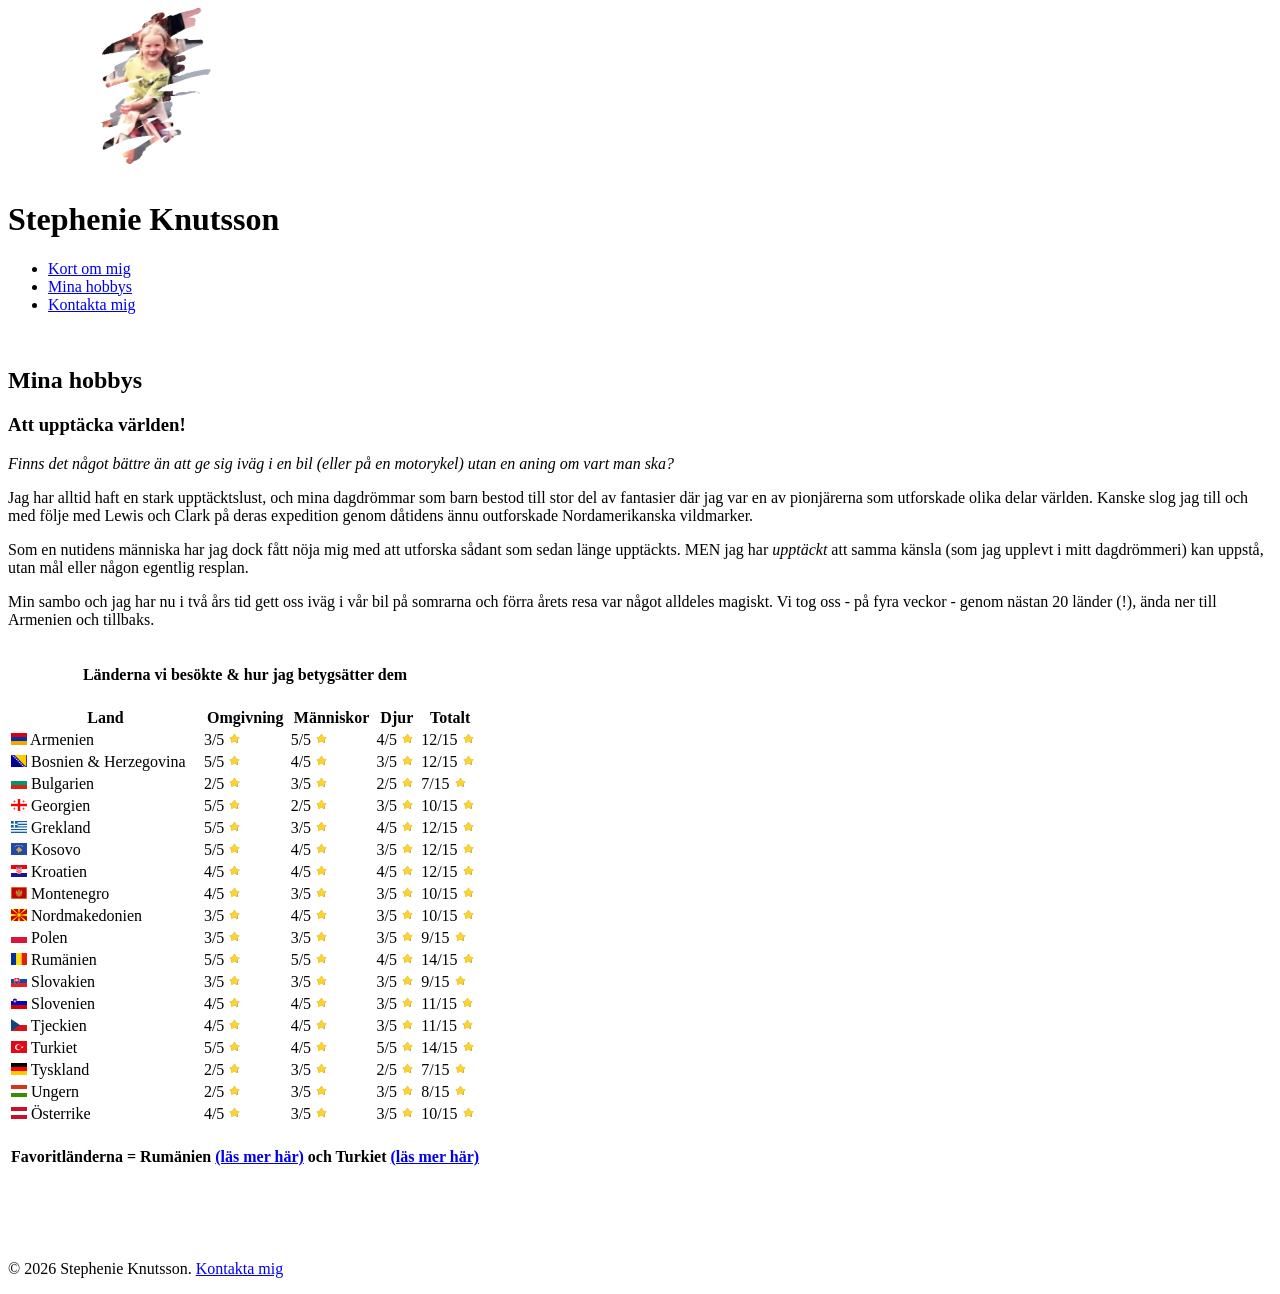
==== hobby.html @ d214079e "Initial commit - webbplatsen från Laboration 1" ====
<!DOCTYPE html>
<html lang="sv">

<head>
    <meta charset="UTF-8">
    <meta name="viewport" content="width=device-width, initial-scale=1.0">
    <title>Stephenie Knutsson</title>
</head>

<!--BODY INKAPSULERAR ALLT SOM FINNS PÅ SIDAN-->
    <body>

        <header>
            <img src="images/jag.webp" alt="En framskrapad ögonblicksbild på Stephenie, fem år gammal" width="500">
            <h1>Stephenie Knutsson</h1>
            <nav>
                <ul>
                    <li><a href="index.html">Kort om mig</a></li>
                    <li><a href="hobby.html">Mina hobbys</a></li>
                    <li><a href="kontakt.html">Kontakta mig</a></li>
                </ul>
            </nav>
            <br>
        </header>

        <!--HUVUDINNEHÅLL-->
        <main>
            <h2>Mina hobbys</h2>
            <h3>Att upptäcka världen!</h3>
                <p><em>Finns det något bättre än att ge sig iväg
                    i en bil (eller på en motorykel) utan en aning om vart man ska?</em>
                </p>
                <p>Jag har alltid haft en stark upptäcktslust, och
                mina dagdrömmar som barn bestod till stor del av fantasier
                där jag var en av pionjärerna som utforskade olika delar 
                världen. Kanske slog jag till och med följe med Lewis 
                och Clark på deras expedition genom dåtidens ännu outforskade
                Nordamerikanska vildmarker.
                </p>
                <p>Som en nutidens människa har jag dock fått nöja mig med att 
                    utforska sådant som sedan länge upptäckts. MEN jag har <em>
                    upptäckt</em> att samma känsla (som jag upplevt
                    i mitt dagdrömmeri) kan uppstå, utan mål eller 
                    någon egentlig resplan.
                </p>
                <p>Min sambo och jag har nu i två års tid gett oss
                    iväg i vår bil på somrarna och förra årets resa
                    var något alldeles magiskt. Vi tog oss - på fyra
                    veckor - genom nästan 20 länder (!), ända ner till Armenien
                    och tillbaks.
                </p>

                <!--TABELL-->
            <table>
                <caption><h4>Länderna vi besökte & hur jag betygsätter dem</h4></caption>

                <thead>
                   <tr>
                        <th>Land</th>
                        <th>Omgivning</th>
                        <th>Människor</th>
                        <th>Djur</th>
                        <th>Totalt</th>
                   </tr>
                </thead>

                <tbody>
                    <tr>
                        <td><img src=images/armenia.svg alt="Armeniens flagga" width="16"> Armenien</td>
                        <td>3/5 <img src=images/star.avif alt="stjärnor" width="13"></td>
                        <td>5/5 <img src=images/star.avif alt="stjärnor" width="13"></td>
                        <td>4/5 <img src=images/star.avif alt="stjärnor" width="13"></td>
                        <td>12/15 <img src=images/star.avif alt="stjärnor" width="13"></td>
                    </tr>
                    <tr>
                        <td><img src=images/bosnia.svg alt="Bosniens flagga" width="16"> Bosnien & Herzegovina</td>
                        <td>5/5 <img src=images/star.avif alt="stjärnor" width="13"></td>
                        <td>4/5 <img src=images/star.avif alt="stjärnor" width="13"></td>
                        <td>3/5 <img src=images/star.avif alt="stjärnor" width="13"></td>
                        <td>12/15 <img src=images/star.avif alt="stjärnor" width="13"></td>
                    </tr>
                    <tr>
                        <td><img src=images/bulgaria.svg alt="Bulgariens flagga" width="16"> Bulgarien</td>
                        <td>2/5 <img src=images/star.avif alt="stjärnor" width="13"></td>
                        <td>3/5 <img src=images/star.avif alt="stjärnor" width="13"></td>
                        <td>2/5 <img src=images/star.avif alt="stjärnor" width="13"></td>
                        <td>7/15 <img src=images/star.avif alt="stjärnor" width="13"></td>
                    </tr>
                    <tr>
                        <td><img src=images/georgia.svg alt="Georgiens flagga" width="16"> Georgien</td>
                        <td>5/5 <img src=images/star.avif alt="stjärnor" width="13"></td>
                        <td>2/5 <img src=images/star.avif alt="stjärnor" width="13"></td>
                        <td>3/5 <img src=images/star.avif alt="stjärnor" width="13"></td>
                        <td>10/15 <img src=images/star.avif alt="stjärnor" width="13"></td>
                    </tr>
                    <tr>
                        <td><img src=images/greece.svg alt="Greklands flagga" width="16"> Grekland</td>
                        <td>5/5 <img src=images/star.avif alt="stjärnor" width="13"></td>
                        <td>3/5 <img src=images/star.avif alt="stjärnor" width="13"></td>
                        <td>4/5 <img src=images/star.avif alt="stjärnor" width="13"></td>
                        <td>12/15 <img src=images/star.avif alt="stjärnor" width="13"></td>
                    </tr>
                    <tr>
                        <td><img src=images/kosovo.svg alt="Kosovos flagga" width="16"> Kosovo</td>
                        <td>5/5 <img src=images/star.avif alt="stjärnor" width="13"></td>
                        <td>4/5 <img src=images/star.avif alt="stjärnor" width="13"></td>
                        <td>3/5 <img src=images/star.avif alt="stjärnor" width="13"></td>
                        <td>12/15 <img src=images/star.avif alt="stjärnor" width="13"></td>
                    </tr>
                    <tr>
                        <td><img src=images/croatia.svg alt="Kroatiens flagga" width="16"> Kroatien</td>
                        <td>4/5 <img src=images/star.avif alt="stjärnor" width="13"></td>
                        <td>4/5 <img src=images/star.avif alt="stjärnor" width="13"></td>
                        <td>4/5 <img src=images/star.avif alt="stjärnor" width="13"></td>
                        <td>12/15 <img src=images/star.avif alt="stjärnor" width="13"></td>
                    </tr>
                    <tr>
                        <td><img src=images/montenegro.svg alt="Montenegros flagga" width="16"> Montenegro</td>
                        <td>4/5 <img src=images/star.avif alt="stjärnor" width="13"></td>
                        <td>3/5 <img src=images/star.avif alt="stjärnor" width="13"></td>
                        <td>3/5 <img src=images/star.avif alt="stjärnor" width="13"></td>
                        <td>10/15 <img src=images/star.avif alt="stjärnor" width="13"></td>
                    </tr>
                    <tr>
                        <td><img src=images/nordmakedonien.svg alt="Nordmakedoniens flagga" width="16"> Nordmakedonien</td>
                        <td>3/5 <img src=images/star.avif alt="stjärnor" width="13"></td>
                        <td>4/5 <img src=images/star.avif alt="stjärnor" width="13"></td>
                        <td>3/5 <img src=images/star.avif alt="stjärnor" width="13"></td>
                        <td>10/15 <img src=images/star.avif alt="stjärnor" width="13"></td>
                    </tr>
                    <tr>
                        <td><img src=images/poland.svg alt="Polens flagga" width="16"> Polen</td>
                        <td>3/5 <img src=images/star.avif alt="stjärnor" width="13"></td>
                        <td>3/5 <img src=images/star.avif alt="stjärnor" width="13"></td>
                        <td>3/5 <img src=images/star.avif alt="stjärnor" width="13"></td>
                        <td>9/15 <img src=images/star.avif alt="stjärnor" width="13"></td>
                    </tr>
                    <tr>
                        <td><img src=images/romania.svg alt="Rumäniens flagga" width="16"> Rumänien</td>
                        <td>5/5 <img src=images/star.avif alt="stjärnor" width="13"></td>
                        <td>5/5 <img src=images/star.avif alt="stjärnor" width="13"></td>
                        <td>4/5 <img src=images/star.avif alt="stjärnor" width="13"></td>
                        <td>14/15 <img src=images/star.avif alt="stjärnor" width="13"></td>
                    </tr>
                    <tr>
                        <td><img src=images/slovakia.svg alt="Slovakiens flagga" width="16"> Slovakien</td>
                        <td>3/5 <img src=images/star.avif alt="stjärnor" width="13"></td>
                        <td>3/5 <img src=images/star.avif alt="stjärnor" width="13"></td>
                        <td>3/5 <img src=images/star.avif alt="stjärnor" width="13"></td>
                        <td>9/15 <img src=images/star.avif alt="stjärnor" width="13"></td>
                    </tr>
                    <tr>
                        <td><img src=images/slovenia.svg alt="Sloveniens flagga" width="16"> Slovenien</td>
                        <td>4/5 <img src=images/star.avif alt="stjärnor" width="13"></td>
                        <td>4/5 <img src=images/star.avif alt="stjärnor" width="13"></td>
                        <td>3/5 <img src=images/star.avif alt="stjärnor" width="13"></td>
                        <td>11/15 <img src=images/star.avif alt="stjärnor" width="13"></td>
                    </tr>
                    <tr>
                        <td><img src=images/tjeckien.svg alt="Tjeckiens flagga" width="16"> Tjeckien</td>
                        <td>4/5 <img src=images/star.avif alt="stjärnor" width="13"></td>
                        <td>4/5 <img src=images/star.avif alt="stjärnor" width="13"></td>
                        <td>3/5 <img src=images/star.avif alt="stjärnor" width="13"></td>
                        <td>11/15 <img src=images/star.avif alt="stjärnor" width="13"></td>
                    </tr>
                    <tr>
                        <td><img src=images/turkiye.svg alt="Turkiets flagga" width="16"> Turkiet</td>
                        <td>5/5 <img src=images/star.avif alt="stjärnor" width="13"></td>
                        <td>4/5 <img src=images/star.avif alt="stjärnor" width="13"></td>
                        <td>5/5 <img src=images/star.avif alt="stjärnor" width="13"></td>
                        <td>14/15 <img src=images/star.avif alt="stjärnor" width="13"></td>
                    </tr>
                    <tr>
                        <td><img src=images/germany.svg alt="Tysklands flagga" width="16"> Tyskland</td>
                        <td>2/5 <img src=images/star.avif alt="stjärnor" width="13"></td>
                        <td>3/5 <img src=images/star.avif alt="stjärnor" width="13"></td>
                        <td>2/5 <img src=images/star.avif alt="stjärnor" width="13"></td>
                        <td>7/15 <img src=images/star.avif alt="stjärnor" width="13"></td>
                    </tr>
                    <tr>
                        <td><img src=images/hungary.svg alt="Ungerns flagga" width="16"> Ungern</td>
                        <td>2/5 <img src=images/star.avif alt="stjärnor" width="13"></td>
                        <td>3/5 <img src=images/star.avif alt="stjärnor" width="13"></td>
                        <td>3/5 <img src=images/star.avif alt="stjärnor" width="13"></td>
                        <td>8/15 <img src=images/star.avif alt="stjärnor" width="13"></td>
                    </tr>
                    <tr>
                        <td><img src=images/austria.svg alt="Österrikes flagga" width="16"> Österrike</td>
                        <td>4/5 <img src=images/star.avif alt="stjärnor" width="13"></td>
                        <td>3/5 <img src=images/star.avif alt="stjärnor" width="13"></td>
                        <td>3/5 <img src=images/star.avif alt="stjärnor" width="13"></td>
                        <td>10/15 <img src=images/star.avif alt="stjärnor" width="13"></td>
                    </tr>
                </tbody>

                <tfoot>
                    <tr>
                        <td colspan="5"><h4>Favoritländerna =
                            Rumänien 
                            <a href="https://sv.wikipedia.org/wiki/Rum%C3%A4nien" target="blank rel=noopener noreferrer">(läs mer här)</a> 
                            och Turkiet
                            <a href="https://sv.wikipedia.org/wiki/Turkiet" target="blank rel=noopener noreferrer">(läs mer här)</a>
                        </h4></td>
                    </tr>
                </tfoot>

            </table>
            <br>
            <br>
            <br>
        </main>

        <!--SIDFOT-->
        <footer>
            <p>© 2026 Stephenie Knutsson. 
                <a href="kontakt.html">Kontakta mig</a>
            </p>
        </footer>

    </body>

</html>
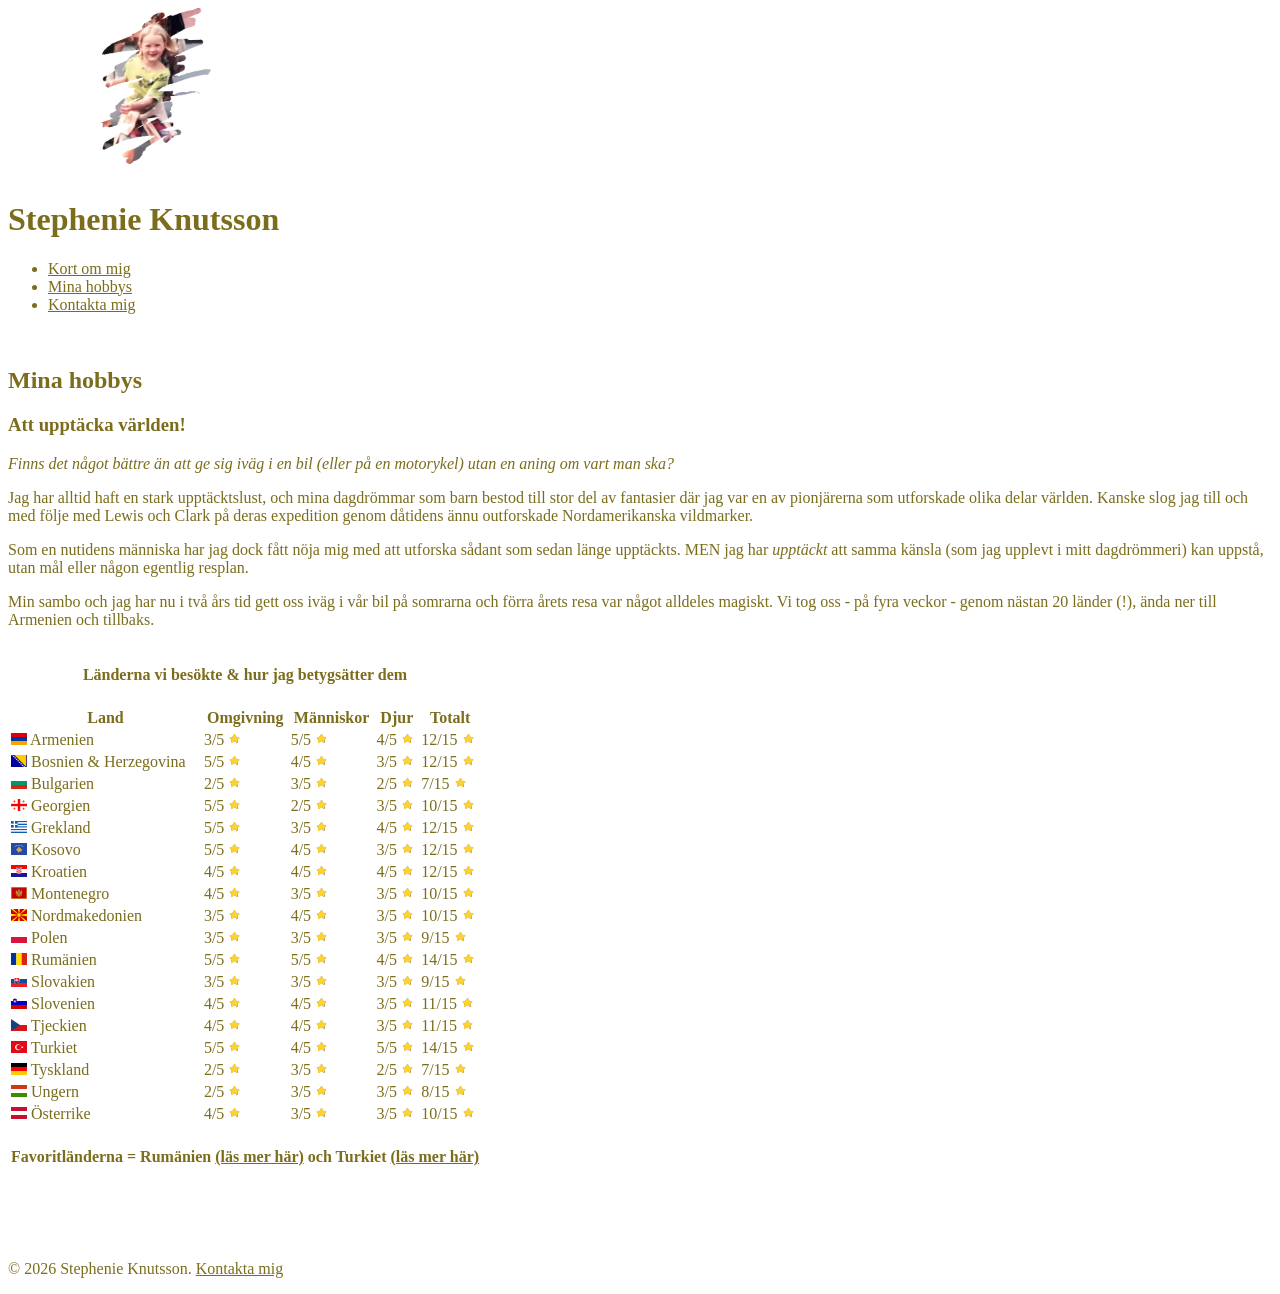
==== commit dd2995da: "Lagt till enkel css-kod med ändring av textfärg" ====
--- a/hobby.html
+++ b/hobby.html
@@ -5,6 +5,8 @@
     <meta charset="UTF-8">
     <meta name="viewport" content="width=device-width, initial-scale=1.0">
     <title>Stephenie Knutsson</title>
+    <link rel="stylesheet" href="styles.css">
+
 </head>
 
 <!--BODY INKAPSULERAR ALLT SOM FINNS PÅ SIDAN-->
--- a/styles.css
+++ b/styles.css
@@ -0,0 +1,3 @@
+* {
+    color:rgb(123, 109, 28);
+}
